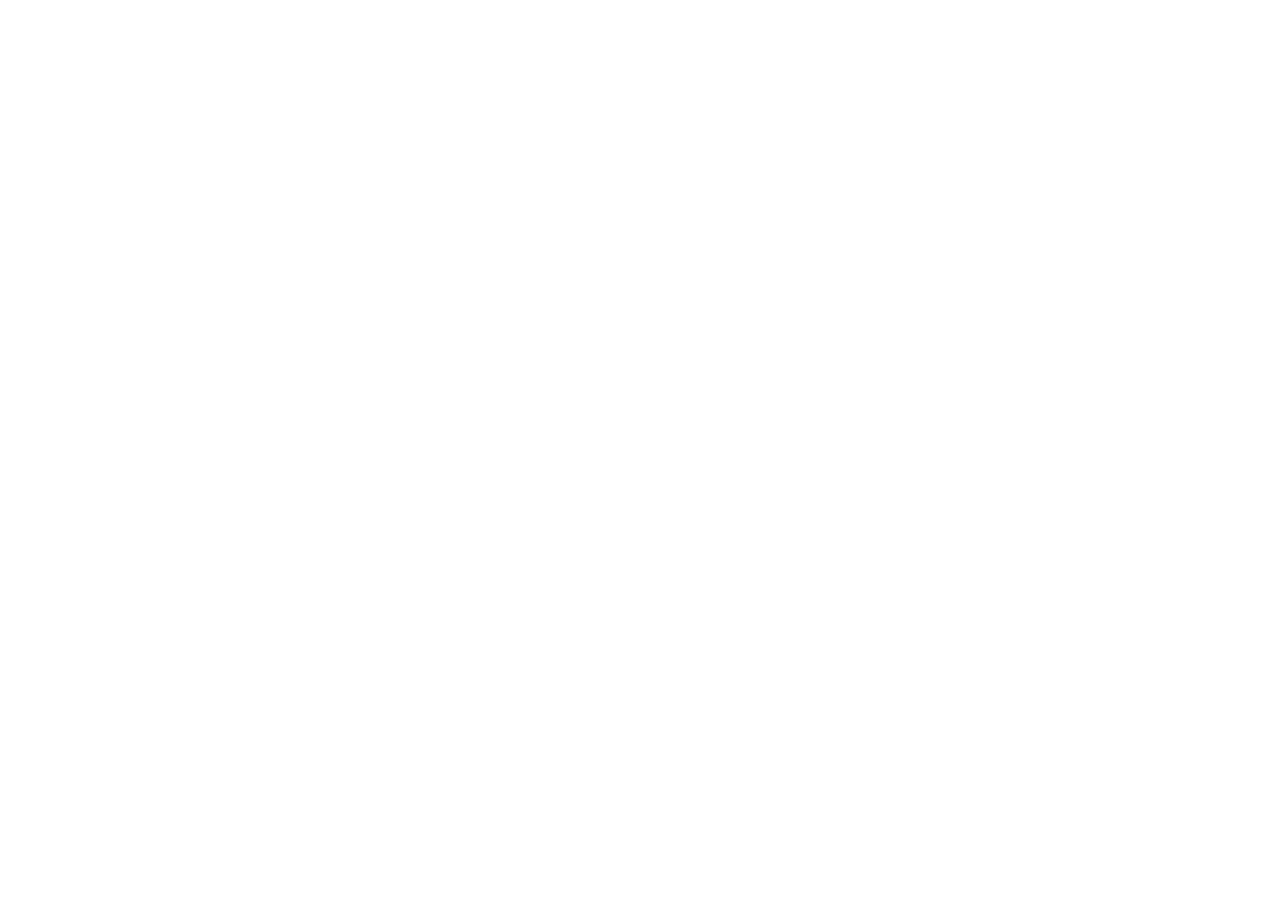
==== index.html @ e7e72ce2 "Basic file ready" ====
<!DOCTYPE html>
<html lang="en">
<head>
    <meta charset="UTF-8">
    <meta http-equiv="X-UA-Compatible" content="IE=edge">
    <meta name="viewport" content="width=device-width, initial-scale=1.0">
    <link rel="stylesheet" href="./assets/css/style.css">
    <title>JavaScript simple problem solving!</title>
</head>
<body>
    

    <script src="./assets/js/app.js"></script>
</body>
</html>
---- assets/css/style.css ----
/* Fonts add from fonts.google.com */
@import url("https://fonts.googleapis.com/css2?family=Playfair+Display:wght@400;500;600&family=Source+Sans+Pro:wght@300;400;600;700&display=swap");

* {
  margin: 0;
  padding: 0;
  box-sizing: border-box;
}

body {
  font-family: "Source Sans Pro", sans-serif;
}

h1,
h2,
h3 {
  font-family: "Playfair Display", serif;
}

img {
  max-width: 100%;
  height: auto;
  display: block;
}
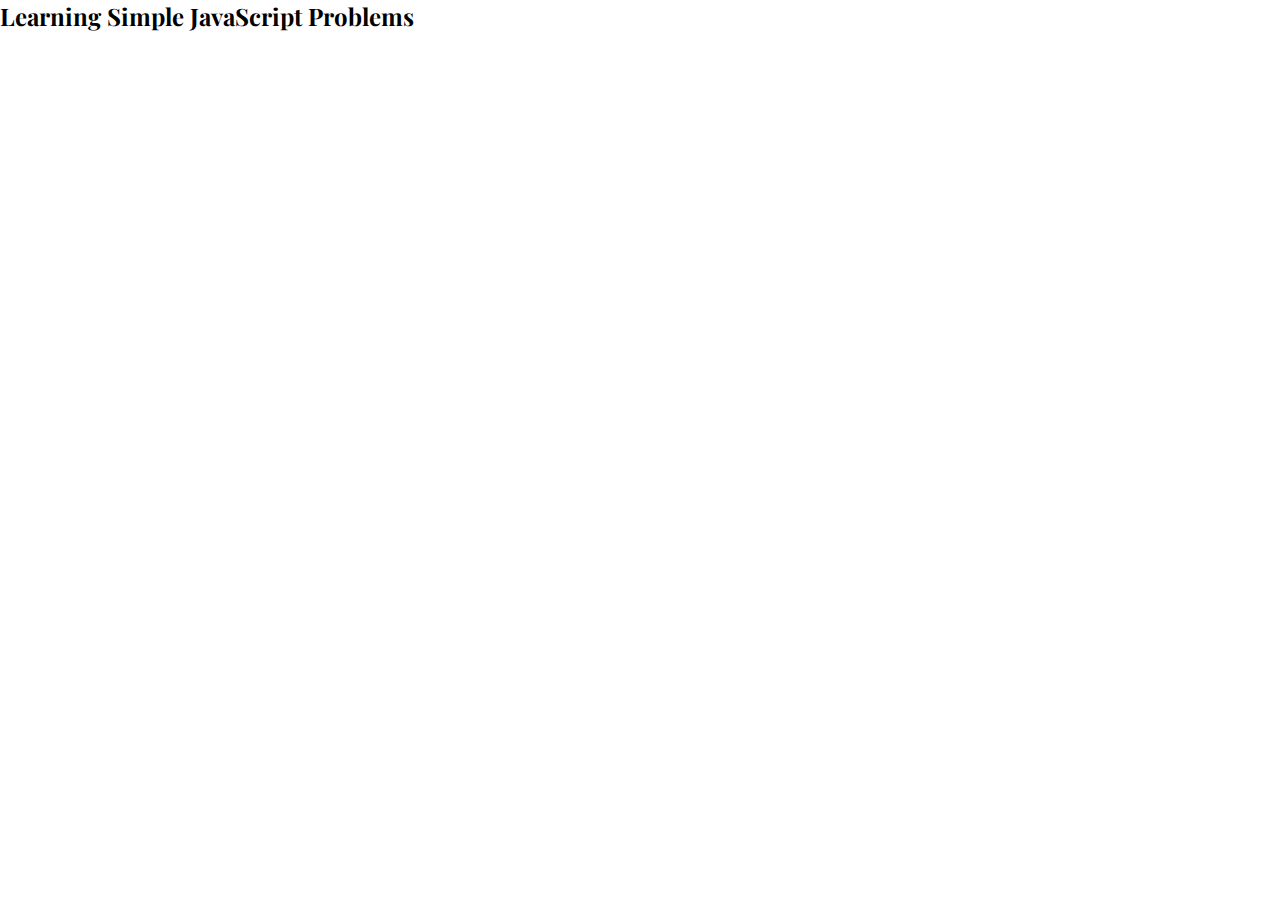
==== commit e9c65d46: "Test on Math Object in js" ====
--- a/index.html
+++ b/index.html
@@ -8,7 +8,7 @@
     <title>JavaScript simple problem solving!</title>
 </head>
 <body>
-    
+    <h2>Learning Simple JavaScript Problems</h2>
 
     <script src="./assets/js/app.js"></script>
 </body>
